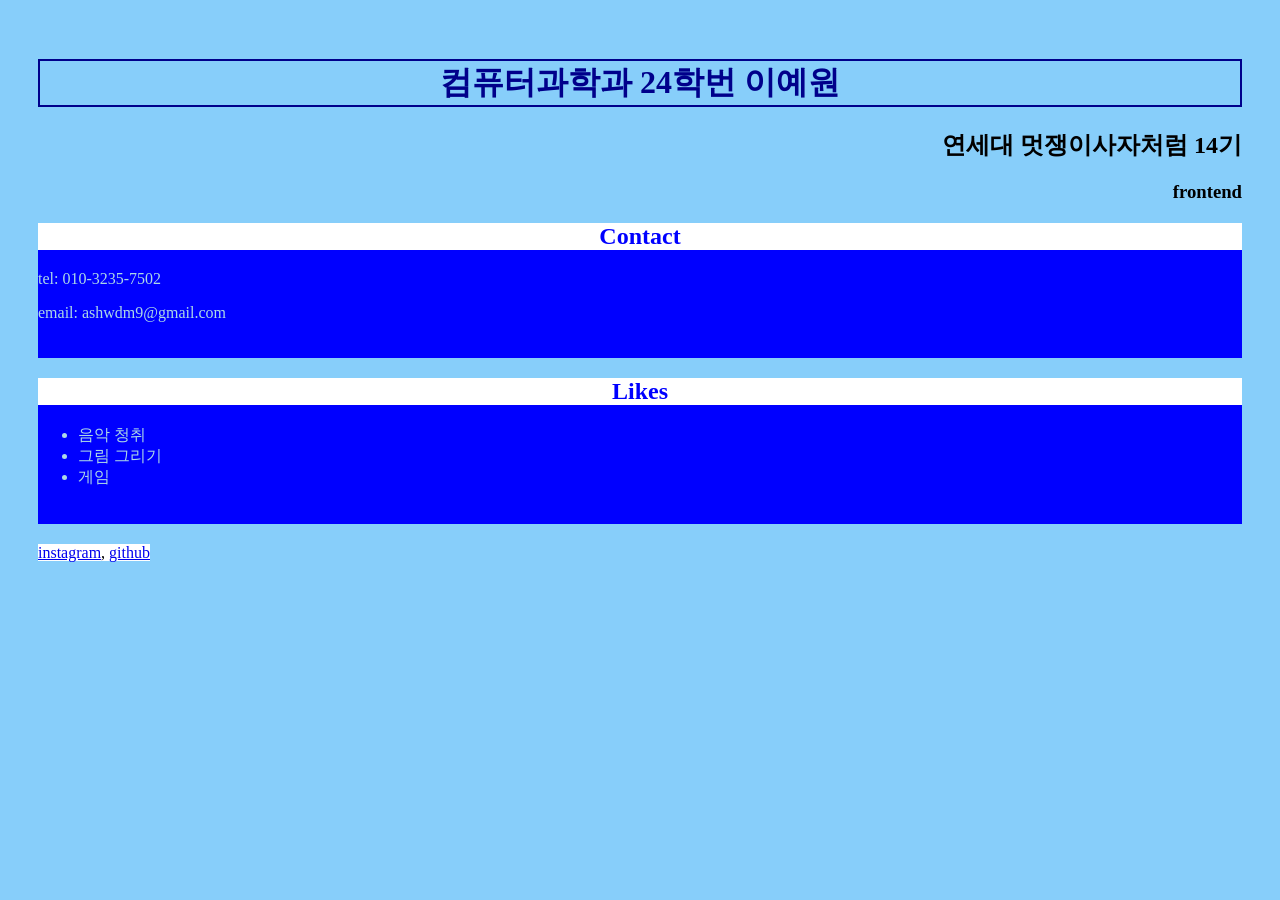
==== index.html @ fbc95cde "feat: self introduction" ====
<!DOCTYPE html>
<html lang="en">
<head>
    <meta charset="UTF-8">
    <meta name="viewport" content="width=device-width, initial-scale=1.0">
    <title>이예원 자기소개 카드</title>
    <link rel="stylesheet" href="style.css">
</head>
<body>
    <div class="info">
        <h1>컴퓨터과학과 24학번 이예원</h1>
        <h2>연세대 멋쟁이사자처럼 14기</h2>
        <h3>frontend</h3>
    </div>

    <div class="contact">
        <h2 id="mid">Contact</h2>
        <p>tel: 010-3235-7502</p>
        <p>email: ashwdm9@gmail.com</p>

    </div>

    <div class="likes">
        <h2 id="mid">Likes</h2>
        <ul>
            <li>음악 청취</li>
            <li>그림 그리기</li>
            <li>게임</li>
        </ul>
    </div>

    <span class="sns">
        <a href="https://www.instagram.com/ashwdm/">instagram</a>,
        <a href="https://github.com/Likelion-Yonsei-14th/14-SESSION-FRONTEND-Leeyewon">github</a>
    </span>
</body>
</html>
---- style.css ----
body {
    background-color: lightskyblue;
    padding: 30px
}

.info h1 {
color: darkblue;
border: 2px solid darkblue;
text-align: center;
}

.info h2, .info h3{
    text-align: right;
}

.contact, .likes {
background-color: blue;
color: lightblue;
margin: 20px auto; /*x축, y축 각각 */
padding-bottom: 20px;
}

#mid {
    background-color: white;
    color: blue;
    text-align: center;
}

.sns {
background-color: white;
text-align: center;
}
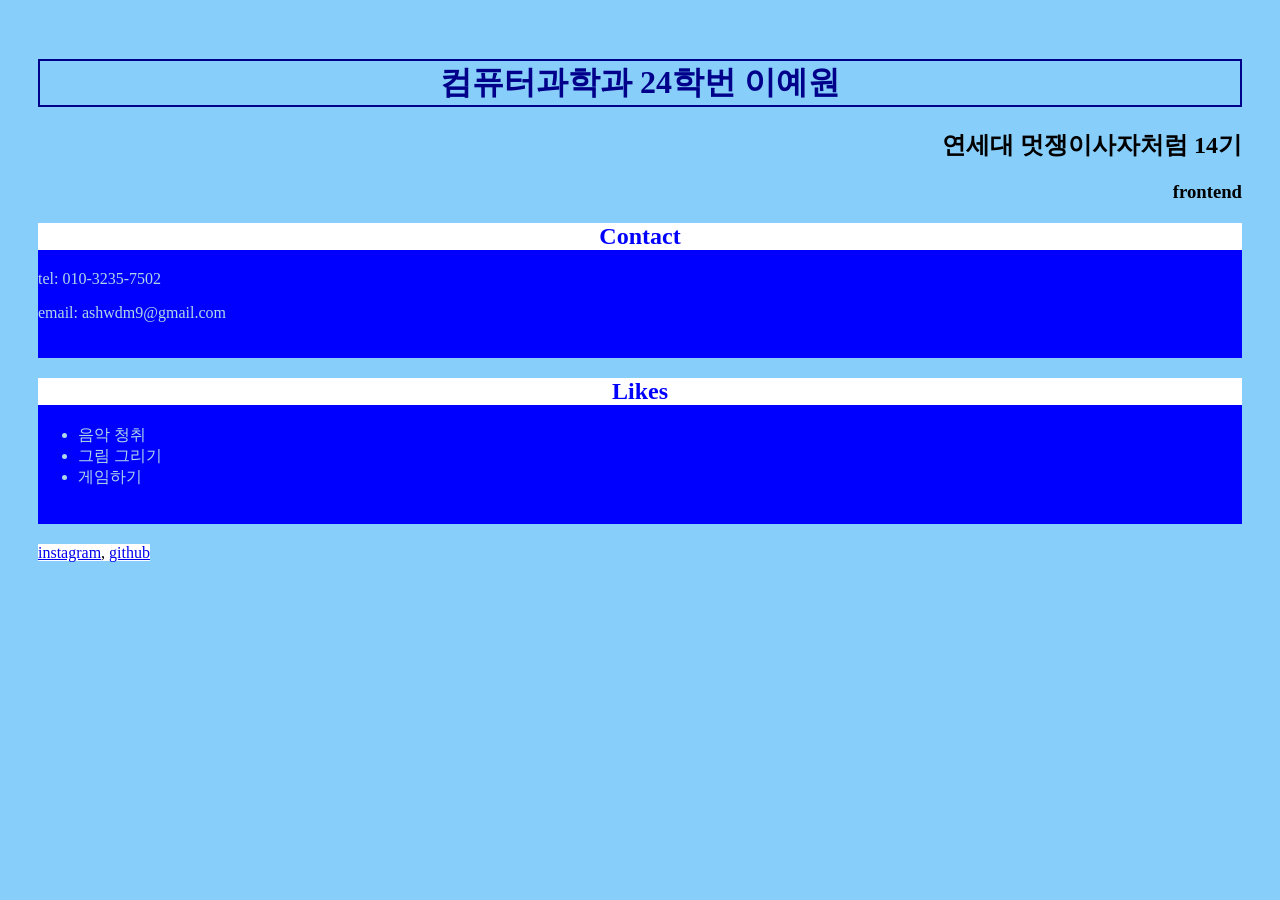
==== commit 615ffa00: "feat: self introduction" ====
--- a/index.html
+++ b/index.html
@@ -25,7 +25,7 @@
         <ul>
             <li>음악 청취</li>
             <li>그림 그리기</li>
-            <li>게임</li>
+            <li>게임하기</li>
         </ul>
     </div>
 
--- a/style.css
+++ b/style.css
@@ -18,7 +18,7 @@
 color: lightblue;
 margin: 20px auto; /*x축, y축 각각 */
 padding-bottom: 20px;
-}
+} 
 
 #mid {
     background-color: white;
